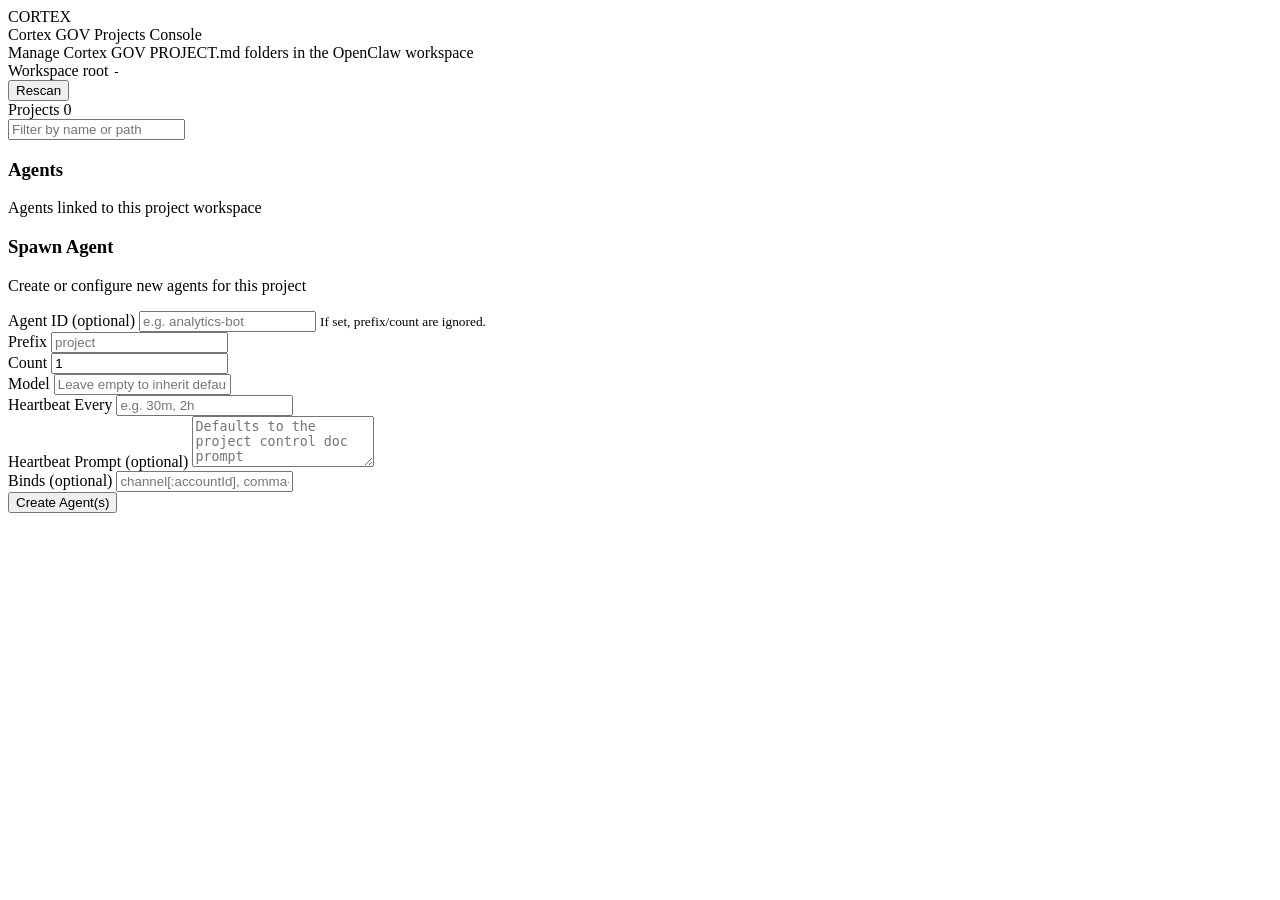
==== skills/cortex-gov-gui/assets/index.html @ 99f19c8a "began gui implementation" ====
<!doctype html>
<html lang="en">
  <head>
    <meta charset="utf-8" />
    <meta name="viewport" content="width=device-width, initial-scale=1" />
    <title>Cortex GOV Projects Console</title>
    <link rel="stylesheet" href="/styles.css" />
  </head>
  <body>
    <div class="bg-layer"></div>
    <div class="app">
      <header class="topbar">
        <div class="brand">
          <div class="brand-mark">CORTEX</div>
          <div>
            <div class="brand-title">Cortex GOV Projects Console</div>
            <div class="brand-subtitle">Manage Cortex GOV PROJECT.md folders in the OpenClaw workspace</div>
          </div>
        </div>
        <div class="topbar-controls">
          <div class="workspace-chip">
            <span>Workspace root</span>
            <code id="workspace-path">-</code>
          </div>
          <button id="refresh-btn" class="btn primary">Rescan</button>
        </div>
      </header>

      <div id="status" class="status hidden"></div>

      <div class="layout">
        <aside class="sidebar">
          <div class="sidebar-header">
            <span>Projects</span>
            <span id="project-count" class="badge">0</span>
          </div>
          <input id="search" class="search" type="search" placeholder="Filter by name or path" />
          <div id="project-list" class="project-list"></div>
        </aside>

        <main class="main">
          <section id="project-details" class="panel"></section>

          <section class="panel">
            <div class="panel-header">
              <div>
                <h3>Agents</h3>
                <p>Agents linked to this project workspace</p>
              </div>
            </div>
            <div id="agents-list" class="agent-list"></div>
          </section>

          <section class="panel">
            <div class="panel-header">
              <div>
                <h3>Spawn Agent</h3>
                <p>Create or configure new agents for this project</p>
              </div>
            </div>
            <form id="spawn-form" class="spawn-form">
              <div class="field">
                <label>Agent ID (optional)</label>
                <input id="spawn-id" type="text" placeholder="e.g. analytics-bot" />
                <small>If set, prefix/count are ignored.</small>
              </div>
              <div class="field-grid">
                <div class="field">
                  <label>Prefix</label>
                  <input id="spawn-prefix" type="text" placeholder="project" />
                </div>
                <div class="field">
                  <label>Count</label>
                  <input id="spawn-count" type="number" min="1" value="1" />
                </div>
              </div>
              <div class="field-grid">
                <div class="field">
                  <label>Model</label>
                  <input id="spawn-model" type="text" placeholder="Leave empty to inherit default" />
                </div>
                <div class="field">
                  <label>Heartbeat Every</label>
                  <input id="spawn-heartbeat" type="text" placeholder="e.g. 30m, 2h" />
                </div>
              </div>
              <div class="field">
                <label>Heartbeat Prompt (optional)</label>
                <textarea id="spawn-prompt" rows="3" placeholder="Defaults to the project control doc prompt"></textarea>
              </div>
              <div class="field">
                <label>Binds (optional)</label>
                <input id="spawn-binds" type="text" placeholder="channel[:accountId], comma-separated" />
              </div>
              <div class="actions">
                <button type="submit" class="btn primary">Create Agent(s)</button>
              </div>
            </form>
          </section>
        </main>
      </div>
    </div>

    <script src="/app.js"></script>
  </body>
</html>
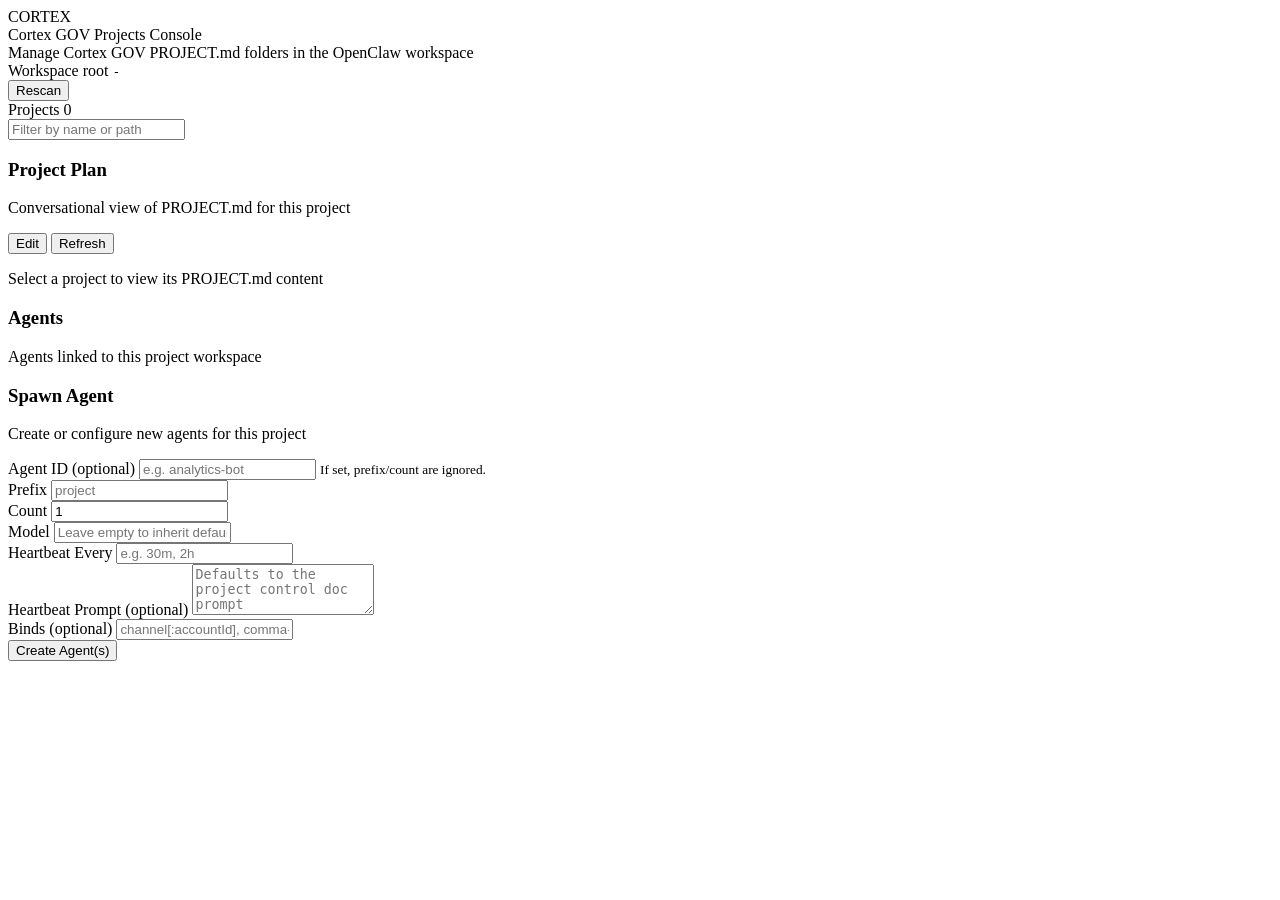
==== commit d064c638: "feat: Add silent failure prevention to agent spawning - Add validate_agent_setup.py tool to check re" ====
--- a/skills/cortex-gov-gui/assets/index.html
+++ b/skills/cortex-gov-gui/assets/index.html
@@ -40,6 +40,29 @@
 
         <main class="main">
           <section id="project-details" class="panel"></section>
+
+          <section class="panel">
+            <div class="panel-header">
+              <div>
+                <h3>Project Plan</h3>
+                <p>Conversational view of PROJECT.md for this project</p>
+              </div>
+              <div class="panel-actions">
+                <button id="toggle-edit-mode" class="btn secondary">Edit</button>
+                <button id="refresh-project-md" class="btn secondary">Refresh</button>
+              </div>
+            </div>
+            <div id="project-md-display" class="markdown-content">
+              <p class="placeholder">Select a project to view its PROJECT.md content</p>
+            </div>
+            <div id="project-md-editor" class="editor-container" style="display: none;">
+              <textarea id="project-md-textarea" class="editor-textarea" placeholder="PROJECT.md content will appear here..."></textarea>
+              <div class="editor-actions">
+                <button id="save-project-md" class="btn primary">Save Changes</button>
+                <button id="cancel-edit" class="btn secondary">Cancel</button>
+              </div>
+            </div>
+          </section>
 
           <section class="panel">
             <div class="panel-header">
